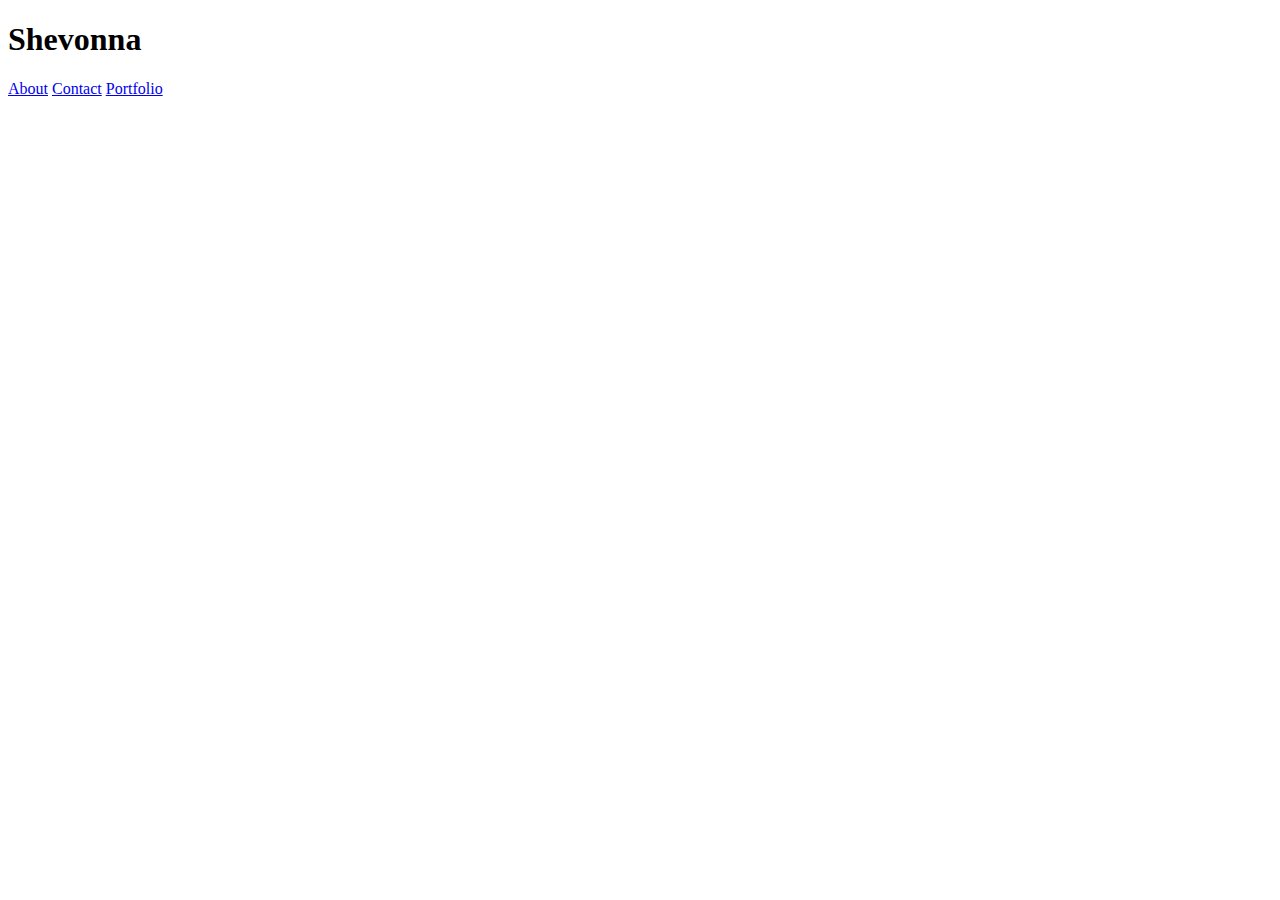
==== contact.html @ 31c0a42c "adding navigation html" ====
<!DOCTYPE html>
<html lang="en">
<head>
    <meta charset="UTF-8">
    <title>Portfolio</title>
</head>
<body>
        <h1>Shevonna</h1>

        <div class="Nav">
            <a href="index.html">About</a>
            <a href="contact.html">Contact</a>
            <a href="portfolio.html">Portfolio</a>
        </div>

        

</body>
</html>
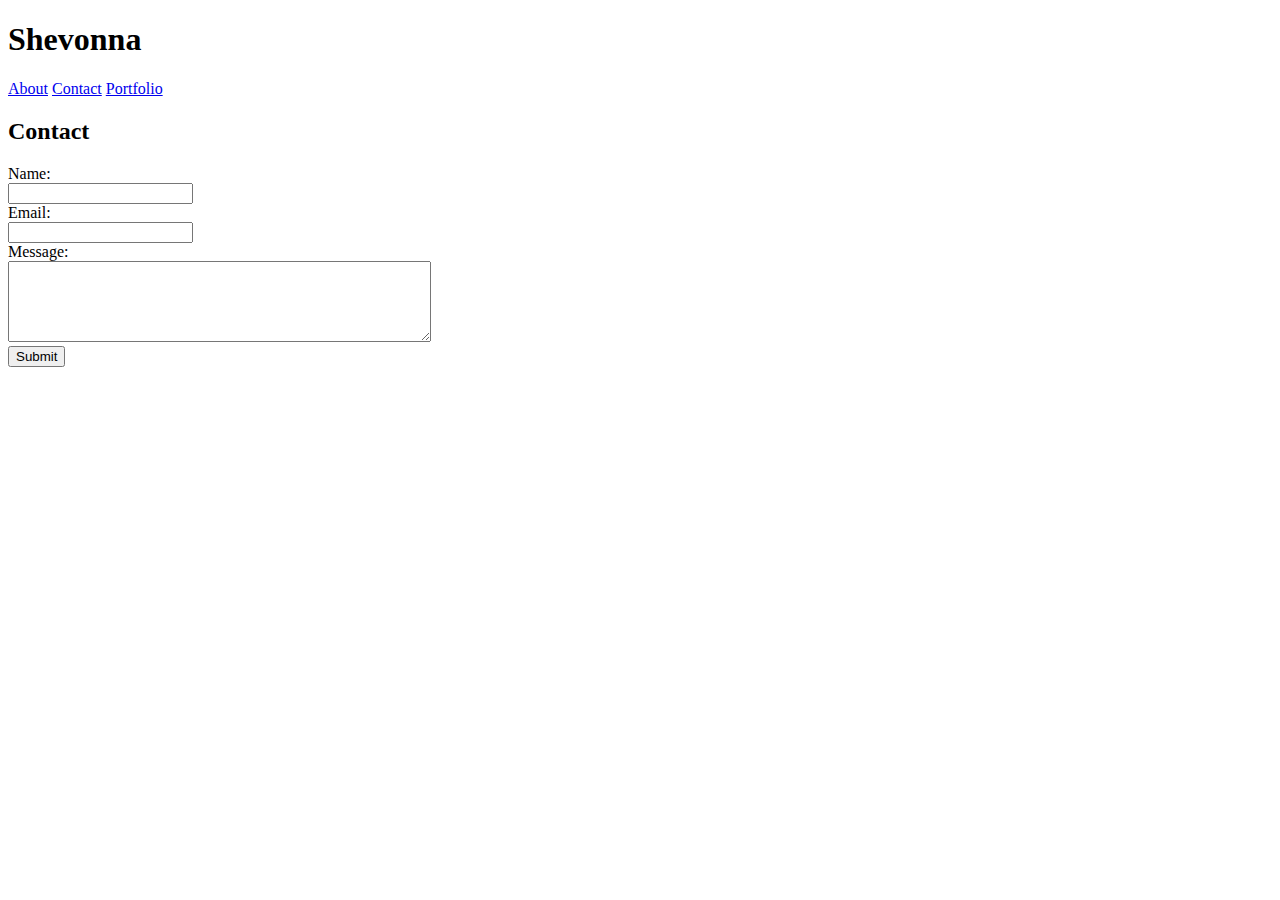
==== commit 98979171: "adding html content" ====
--- a/contact.html
+++ b/contact.html
@@ -13,7 +13,27 @@
             <a href="portfolio.html">Portfolio</a>
         </div>
 
+        <div class="content">
+
+        <h2>Contact</h2>
+
+        <div class="form">
+        <form>
+            Name:<br>
+            <input type="text" name="Name">
+            <br>
+            Email:<br>
+            <input type="text" name="Email">
+            <br>
+            Message:<br>
+            <textarea name="Message" rows="5" cols="50"></textarea>
+            <br>
+            <input type="submit">
+        </form>
         
+        </div>
+
+        </div>
 
 </body>
 </html>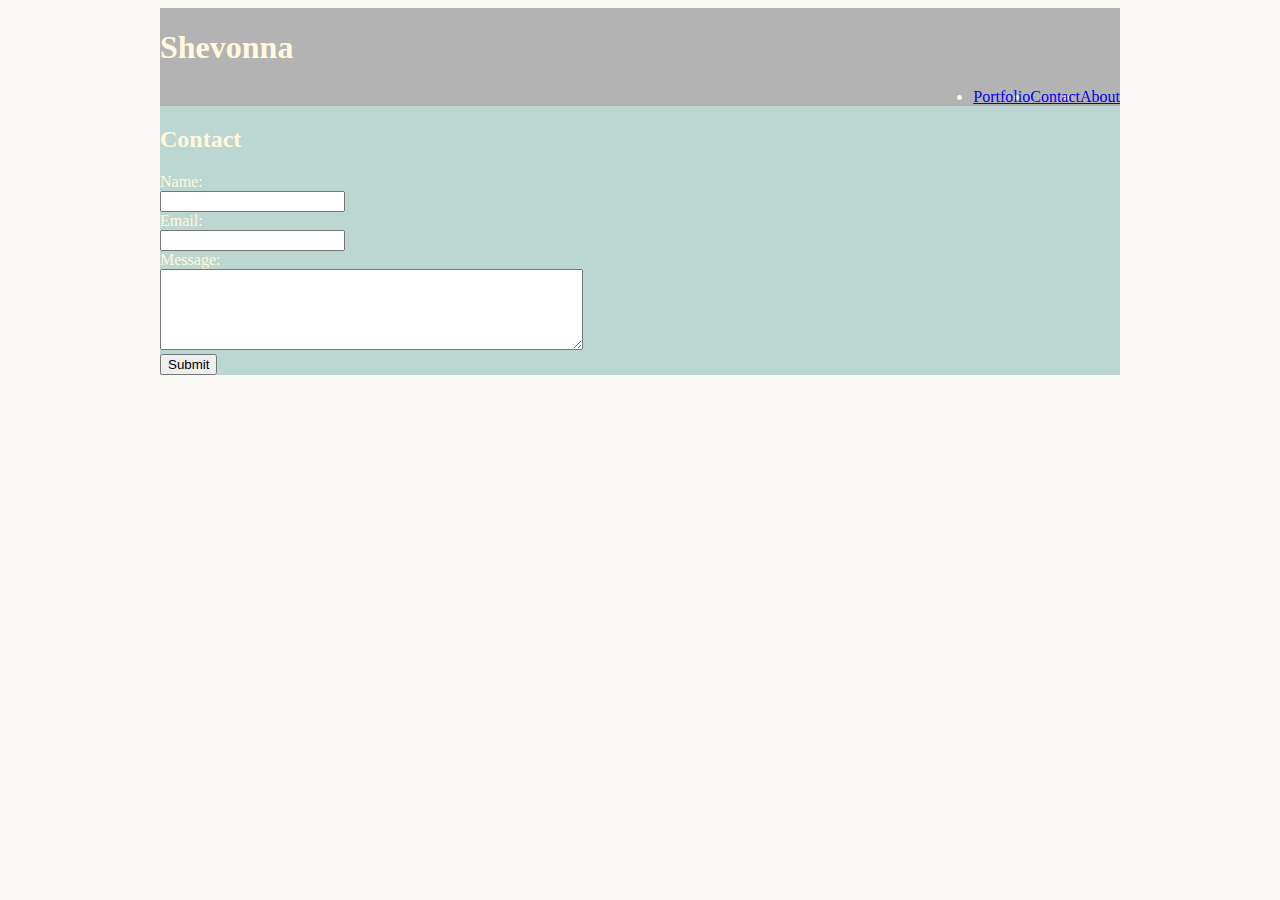
==== commit 617f3275: "adding css" ====
--- a/contact.html
+++ b/contact.html
@@ -3,18 +3,18 @@
 <head>
     <meta charset="UTF-8">
     <title>Portfolio</title>
+    <link rel="stylesheet" type="text/css" href="assets/css/style.css">
 </head>
 <body>
-        <h1>Shevonna</h1>
-
+    <div class="content">
+        
         <div class="Nav">
-            <a href="index.html">About</a>
-            <a href="contact.html">Contact</a>
-            <a href="portfolio.html">Portfolio</a>
+            <h1>Shevonna</h1>
+            <li><a href="index.html">About</a></li>
+            <li><a href="contact.html">Contact</a></li>
+            <li><a href="portfolio.html">Portfolio</a></li>
         </div>
-
-        <div class="content">
-
+        
         <h2>Contact</h2>
 
         <div class="form">
@@ -33,7 +33,7 @@
         
         </div>
 
-        </div>
+    </div>
 
 </body>
 </html>--- a/assets/css/style.css
+++ b/assets/css/style.css
@@ -0,0 +1,45 @@
+* {
+    box-sizing: border-box;
+}
+body {
+    background-color: rgba(236, 229, 219, 0.267);
+    color: cornsilk;
+}
+.content {
+    position: relative;
+    max-width: 960px;
+    margin: 0 auto;
+    background-color: rgb(188, 214, 210);
+}
+
+.Nav {
+    background-color: rgb(180, 179, 179);
+    margin: 0;
+    padding: 0;
+    overflow: auto;
+}
+li {
+    float: right;
+    
+}
+.row {
+    margin: 10px 50px;
+    width: 33.3%;
+}
+
+.links {
+    float: left;
+    width: 33.3%;
+}
+.row:after {
+    content: "";
+    display: block;
+    clear: both;
+  }
+img {
+    border-radius: 10%;
+}
+
+h3 {
+     color: rgb(240, 233, 233);
+}